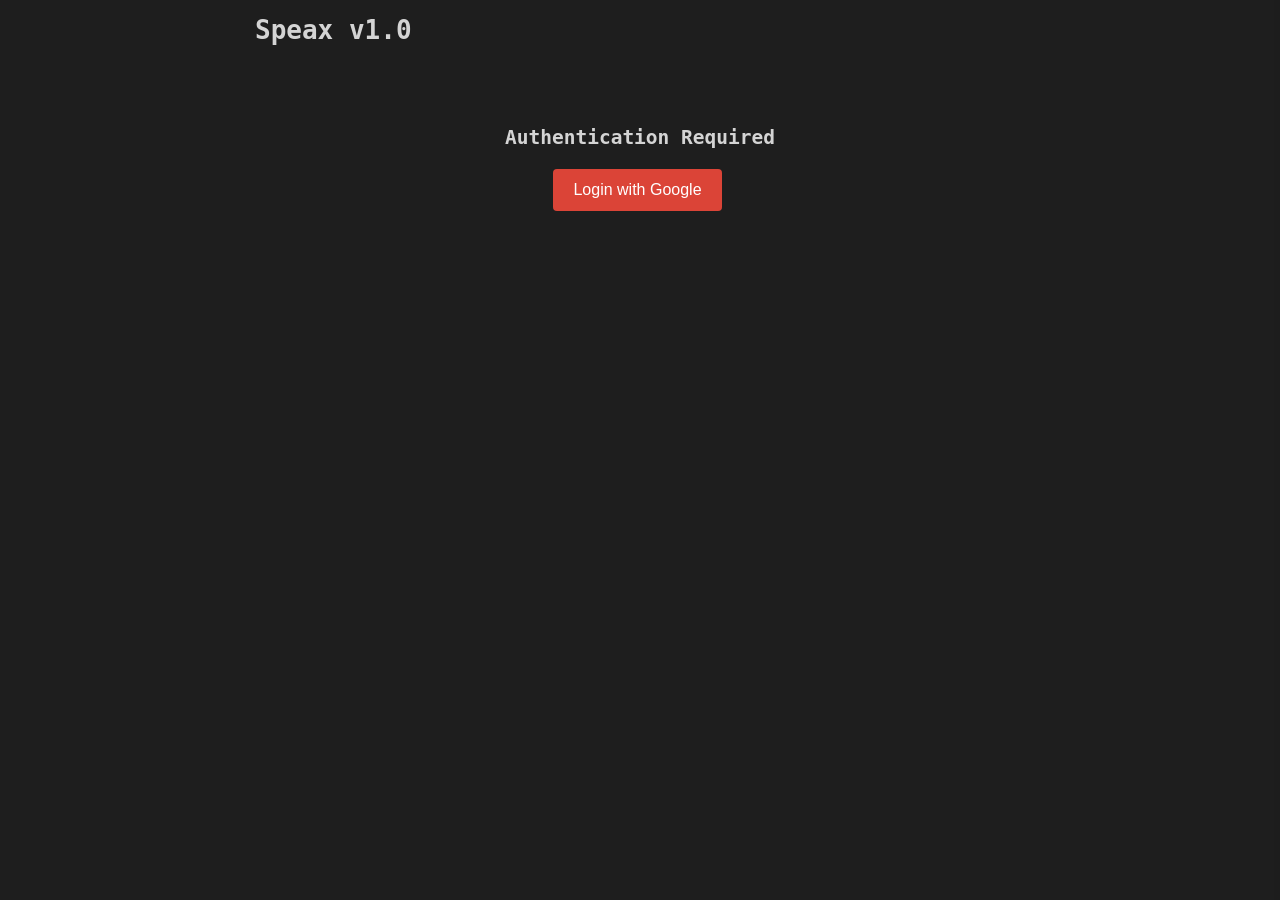
==== public/index.html @ 2b688bd6 "feat: multi-LLM routing, tiered memory, and UI overhaul - Architecture: Add Gemini SSE streaming alo" ====
<!DOCTYPE html>
<html lang="en">
<head>
    <meta charset="UTF-8">
    <meta name="viewport" content="width=device-width, initial-scale=1.0, maximum-scale=1.0, user-scalable=no">
    <title>Speax Client</title>
    <style>
        body { font-family: monospace; background: #1e1e1e; color: #d4d4d4; padding: 15px; margin: 0; display: flex; flex-direction: column; max-width: 800px; margin: 0 auto; height: 100vh; height: 100dvh; box-sizing: border-box; }
        #status { color: #4ec9b0; }
        .chat-view { border: 1px solid #333; padding: 10px; flex-grow: 1; overflow-y: auto; overflow-x: hidden; border-radius: 0 4px 4px 4px; background: #252526; white-space: pre-wrap; word-wrap: break-word; margin-top: 0; }
        button { padding: 12px 20px; font-size: 16px; margin-right: 5px; margin-bottom: 10px; cursor: pointer; border: none; border-radius: 4px; background: #0e639c; color: white; }
        button:disabled { background: #4d4d4d; cursor: not-allowed; }
        .controls { display: flex; flex-wrap: wrap; gap: 10px; margin-top: 15px; align-items: center; }
        
        @media (max-width: 600px) {
            button { width: 100%; margin-right: 0; }
        }
    </style>
</head>
<body>
    <div style="display: flex; justify-content: space-between; align-items: center; margin-bottom: 15px;">
        <h1 style="margin: 0;">Speax v1.0</h1>
        <div id="userProfileContainer" style="display: none; position: relative;">
            <img id="userAvatarBtn" src="" alt="User" style="width: 40px; height: 40px; border-radius: 50%; cursor: pointer; border: 2px solid #333; object-fit: cover;">
            <div id="userDropdown" style="display: none; position: absolute; right: 0; top: 50px; background: #252526; border: 1px solid #333; border-radius: 4px; box-shadow: 0 4px 10px rgba(0,0,0,0.5); flex-direction: column; min-width: 150px; z-index: 200;">
                <button id="menuSettingsBtn" style="margin: 0; border-radius: 4px 4px 0 0; background: transparent; color: #d4d4d4; text-align: left; padding: 12px 15px; border-bottom: 1px solid #333; width: 100%; display: flex; align-items: center;"><svg viewBox="0 0 24 24" fill="none" stroke="currentColor" stroke-width="2" stroke-linecap="round" stroke-linejoin="round" style="width: 16px; height: 16px; margin-right: 8px; flex-shrink: 0;"><circle cx="12" cy="12" r="3"></circle><path d="M19.4 15a1.65 1.65 0 0 0 .33 1.82l.06.06a2 2 0 0 1 0 2.83 2 2 0 0 1-2.83 0l-.06-.06a1.65 1.65 0 0 0-1.82-.33 1.65 1.65 0 0 0-1 1.51V21a2 2 0 0 1-2 2 2 2 0 0 1-2-2v-.09A1.65 1.65 0 0 0 9 19.4a1.65 1.65 0 0 0-1.82.33l-.06.06a2 2 0 0 1-2.83 0 2 2 0 0 1 0-2.83l.06-.06a1.65 1.65 0 0 0 .33-1.82 1.65 1.65 0 0 0-1.51-1H3a2 2 0 0 1-2-2 2 2 0 0 1 2-2h.09A1.65 1.65 0 0 0 4.6 9a1.65 1.65 0 0 0-.33-1.82l-.06-.06a2 2 0 0 1 0-2.83 2 2 0 0 1 2.83 0l.06.06a1.65 1.65 0 0 0 1.82.33H9a1.65 1.65 0 0 0 1-1.51V3a2 2 0 0 1 2-2 2 2 0 0 1 2 2v.09a1.65 1.65 0 0 0 1 1.51 1.65 1.65 0 0 0 1.82-.33l.06-.06a2 2 0 0 1 2.83 0 2 2 0 0 1 0 2.83l-.06.06a1.65 1.65 0 0 0-.33 1.82V9a1.65 1.65 0 0 0 1.51 1H21a2 2 0 0 1 2 2 2 2 0 0 1-2 2h-.09a1.65 1.65 0 0 0-1.51 1z"></path></svg> Settings</button>
                <button id="menuLogoutBtn" style="margin: 0; border-radius: 0 0 4px 4px; background: transparent; color: #d16969; text-align: left; padding: 12px 15px; width: 100%; display: flex; align-items: center;"><svg viewBox="0 0 24 24" fill="none" stroke="currentColor" stroke-width="2" stroke-linecap="round" stroke-linejoin="round" style="width: 16px; height: 16px; margin-right: 8px; flex-shrink: 0;"><path d="M9 21H5a2 2 0 0 1-2-2V5a2 2 0 0 1 2-2h4"></path><polyline points="16 17 21 12 16 7"></polyline><line x1="21" y1="12" x2="9" y2="12"></line></svg> Logout</button>
            </div>
        </div>
    </div>

    <div id="auth-section" style="display: none; text-align: center; margin-top: 50px;">
        <h2 style="margin-bottom: 20px;">Authentication Required</h2>
        <button id="loginBtn" style="background: #db4437;">Login with Google</button>
    </div>

    <div id="app-section" style="display: none; flex-grow: 1; flex-direction: column; min-height: 0;">
        <div id="status" style="margin-bottom: 15px; font-weight: bold; font-size: 1.1em;">Status: Disconnected</div>
        
        <!-- Dynamic Audio Progress Bar (Global) -->
        <div id="audioProgressContainer" style="position: relative; width: 100%; height: 4px; background: #111; border-radius: 2px; margin-bottom: 15px; box-shadow: inset 0 1px 3px rgba(0,0,0,0.8); flex-shrink: 0;">
            <div id="audioProgressBar" style="position: absolute; left: 0; top: 0; width: 0%; height: 100%; background: linear-gradient(90deg, #0e639c, #4ec9b0); border-radius: 2px; box-shadow: 0 0 6px rgba(78,201,176,0.4);"></div>
        </div>

        <div id="view-container" style="flex-grow: 1; display: flex; flex-direction: column; overflow: hidden;">
            <!-- Home View -->
            <div id="view-home" class="chat-view" style="display: flex; flex-direction: column; align-items: center; justify-content: center; border-radius: 4px;">
                <div style="display: flex; flex-direction: column; align-items: center; justify-content: center; gap: 30px; margin: auto;">
                    <div style="position: relative; display: flex; justify-content: center; align-items: center;">
                        <!-- Main Toggle Button -->
                        <button id="mainToggleBtn" style="width: 160px; height: 160px; border-radius: 50%; background: #0e639c; color: white; border: none; cursor: pointer; transition: background 0.3s, transform 0.05s, box-shadow 0.05s; display: flex; align-items: center; justify-content: center; z-index: 2; position: relative;">
                            <svg viewBox="0 0 24 24" fill="none" stroke="currentColor" stroke-width="2" stroke-linecap="round" stroke-linejoin="round" style="width: 50%; height: 50%;"><path d="M18.36 6.64a9 9 0 1 1-12.73 0"></path><line x1="12" y1="2" x2="12" y2="12"></line></svg>
                        </button>
                        <!-- Floating Mute Button -->
                        <button id="muteBtn" style="display: none; position: absolute; bottom: -10px; right: -20px; width: 83px; height: 83px; border-radius: 50%; background: #d7ba7d; color: #1e1e1e; border: 6px solid #252526; cursor: pointer; z-index: 3; align-items: center; justify-content: center; padding: 0; transition: background 0.3s, color 0.3s, transform 0.05s, box-shadow 0.05s;">
                            <svg viewBox="0 0 24 24" fill="none" stroke="currentColor" stroke-width="2" stroke-linecap="round" stroke-linejoin="round" style="width: 50%; height: 50%;"><path d="M12 2a3 3 0 0 0-3 3v7a3 3 0 0 0 6 0V5a3 3 0 0 0-3-3Z"></path><path d="M19 10v2a7 7 0 0 1-14 0v-2"></path><line x1="12" y1="19" x2="12" y2="22"></line></svg>
                        </button>
                    </div>
                    <!-- Pause Button -->
                    <button id="pauseBtn" style="display: none; width: 60px; height: 60px; border-radius: 50%; background: #555; color: white; border: none; cursor: pointer; align-items: center; justify-content: center; padding: 0; transition: background 0.3s, color 0.3s;">
                        <svg viewBox="0 0 24 24" fill="none" stroke="currentColor" stroke-width="2" stroke-linecap="round" stroke-linejoin="round" style="width: 50%; height: 50%;"><rect x="6" y="4" width="4" height="16"></rect><rect x="14" y="4" width="4" height="16"></rect></svg>
                    </button>
                </div>
            </div>

            <!-- Thread View -->
            <div id="transcript" class="chat-view" style="display: none; border-radius: 4px;"></div>

            <!-- Memory View -->
            <div id="summary-view" class="chat-view" style="display: none; flex-direction: column; border-radius: 4px; color: #ce9178;">
                <div style="display: flex; gap: 10px; margin-bottom: 15px; flex-shrink: 0; width: 100%;">
                    <button id="rebuildSummaryBtn" style="flex: 1; margin: 0; background: #0e639c; font-size: 14px; padding: 12px 10px;">Rebuild Summary</button>
                    <button id="clearHistoryBtn" style="flex: 1; margin: 0; background: #8a2be2; font-size: 14px; padding: 12px 10px;">Expunge Memory</button>
                </div>
                <div id="summary-content" style="flex-grow: 1;">No summary generated yet.</div>
            </div>
        </div>

        <!-- Bottom Navigation Tabs -->
        <div id="bottom-tabs" style="display: flex; margin-top: 15px; background: #252526; border-radius: 8px; border: 1px solid #333; overflow: hidden; flex-shrink: 0;">
            <button id="tab-home" style="flex: 1; margin: 0; border-radius: 0; background: #0e639c; color: white; padding: 15px 0;">Home</button>
            <button id="tab-thread" style="flex: 1; margin: 0; border-radius: 0; background: transparent; color: #aaa; padding: 15px 0;">Thread</button>
            <button id="tab-memory" style="flex: 1; margin: 0; border-radius: 0; background: transparent; color: #aaa; padding: 15px 0;">Memory</button>
        </div>
    </div>

    <button id="settingsFab" style="position: fixed; bottom: 85px; right: 20px; border-radius: 50%; width: 50px; height: 50px; display: none; z-index: 100; background: #333; border: 1px solid #555; cursor: pointer; box-shadow: 0 4px 6px rgba(0,0,0,0.3); padding: 0; align-items: center; justify-content: center; color: white;">
        <svg viewBox="0 0 24 24" fill="none" stroke="currentColor" stroke-width="2" stroke-linecap="round" stroke-linejoin="round" style="width: 50%; height: 50%;"><circle cx="12" cy="12" r="3"></circle><path d="M19.4 15a1.65 1.65 0 0 0 .33 1.82l.06.06a2 2 0 0 1 0 2.83 2 2 0 0 1-2.83 0l-.06-.06a1.65 1.65 0 0 0-1.82-.33 1.65 1.65 0 0 0-1 1.51V21a2 2 0 0 1-2 2 2 2 0 0 1-2-2v-.09A1.65 1.65 0 0 0 9 19.4a1.65 1.65 0 0 0-1.82.33l-.06.06a2 2 0 0 1-2.83 0 2 2 0 0 1 0-2.83l.06-.06a1.65 1.65 0 0 0 .33-1.82 1.65 1.65 0 0 0-1.51-1H3a2 2 0 0 1-2-2 2 2 0 0 1 2-2h.09A1.65 1.65 0 0 0 4.6 9a1.65 1.65 0 0 0-.33-1.82l-.06-.06a2 2 0 0 1 0-2.83 2 2 0 0 1 2.83 0l.06.06a1.65 1.65 0 0 0 1.82.33H9a1.65 1.65 0 0 0 1-1.51V3a2 2 0 0 1 2-2 2 2 0 0 1 2 2v.09a1.65 1.65 0 0 0 1 1.51 1.65 1.65 0 0 0 1.82-.33l.06-.06a2 2 0 0 1 2.83 0 2 2 0 0 1 0 2.83l-.06.06a1.65 1.65 0 0 0-.33 1.82V9a1.65 1.65 0 0 0 1.51 1H21a2 2 0 0 1 2 2 2 2 0 0 1-2 2h-.09a1.65 1.65 0 0 0-1.51 1z"></path></svg>
    </button>

    <div id="settingsSidebar" style="position: fixed; top: 0; right: -320px; width: 300px; height: 100%; background: #1e1e1e; border-left: 1px solid #333; transition: right 0.3s ease; z-index: 101; padding: 20px; box-sizing: border-box; display: flex; flex-direction: column; gap: 15px; box-shadow: -4px 0 15px rgba(0,0,0,0.5);">
        <div style="display: flex; justify-content: space-between; align-items: center;">
            <h2 style="margin: 0; color: #4ec9b0;">Settings</h2>
            <button id="closeSettingsBtn" style="background: none; border: none; font-size: 20px; cursor: pointer; color: #d4d4d4; padding: 0; margin: 0; min-width: auto; width: auto;">✕</button>
        </div>
        
        <label style="margin-top: 10px;">Your Name:</label>
        <input type="text" id="userName" placeholder="e.g. Alex" style="padding: 10px; background: #333; color: white; border: 1px solid #555; border-radius: 4px;">
        
        <label>Short Bio (Max 500 chars):</label>
        <textarea id="userBio" maxlength="500" placeholder="e.g. I prefer concise code in Go and Vanilla JS." style="padding: 10px; background: #333; color: white; border: 1px solid #555; border-radius: 4px; resize: vertical; min-height: 60px; font-family: inherit;"></textarea>

        <label style="margin-top: 10px;">AI Provider:</label>
        <select id="aiProvider" style="padding: 10px; background: #333; color: white; border: 1px solid #555; border-radius: 4px;">
            <option value="ollama">Local (Ollama)</option>
            <option value="gemini">Google Gemini</option>
        </select>
        
        <div id="geminiSettings" style="display: none; flex-direction: column; gap: 5px;">
            <label>Gemini API Key:</label>
            <input type="password" id="geminiApiKey" placeholder="AIzaSy..." style="padding: 10px; background: #333; color: white; border: 1px solid #555; border-radius: 4px;">
        </div>
        
    <div id="modelSettings" style="display: flex; flex-direction: column; gap: 5px; margin-top: 5px;">
        <label>Model:</label>
        <select id="aiModel" style="padding: 10px; background: #333; color: white; border: 1px solid #555; border-radius: 4px;"></select>
    </div>
    
    <div id="voiceSettings" style="display: flex; flex-direction: column; gap: 5px; margin-top: 5px;">
        <label>Voice:</label>
        <select id="aiVoice" style="padding: 10px; background: #333; color: white; border: 1px solid #555; border-radius: 4px;"></select>
    </div>

        <button id="saveSettingsBtn" style="margin-top: auto; background: #4ec9b0; width: 100%; padding: 12px; border-radius: 4px; border: none; color: #1e1e1e; font-weight: bold; cursor: pointer;">Save</button>
    </div>

    <script src="app.js"></script>
</body>
</html>
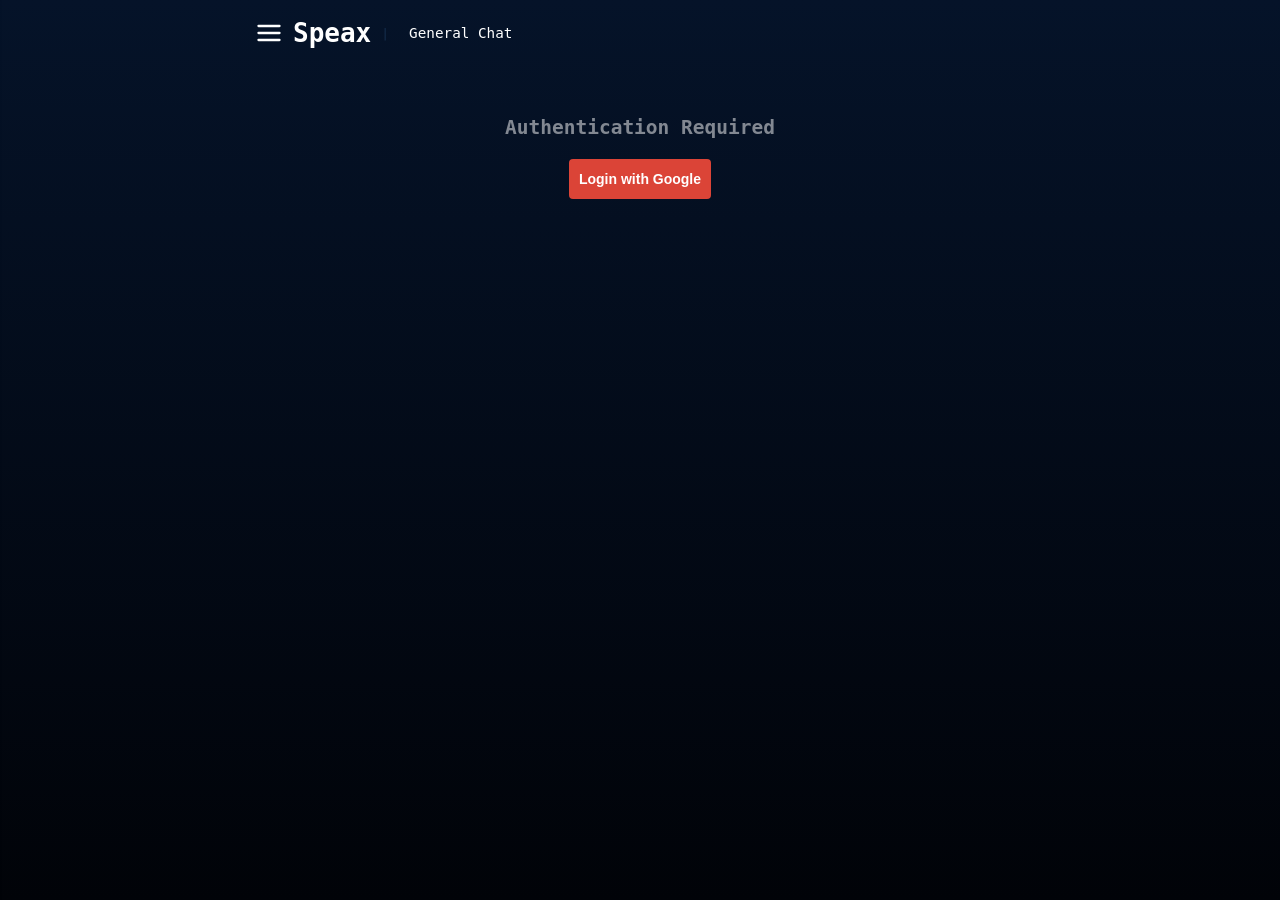
==== commit e5f13d0e: "feat: overhaul UI with 3-tab nav, dynamic Lerp progress bar, and user profile. - Add manual (typed) " ====
--- a/public/index.html
+++ b/public/index.html
@@ -4,126 +4,163 @@
     <meta charset="UTF-8">
     <meta name="viewport" content="width=device-width, initial-scale=1.0, maximum-scale=1.0, user-scalable=no">
     <title>Speax Client</title>
-    <style>
-        body { font-family: monospace; background: #1e1e1e; color: #d4d4d4; padding: 15px; margin: 0; display: flex; flex-direction: column; max-width: 800px; margin: 0 auto; height: 100vh; height: 100dvh; box-sizing: border-box; }
-        #status { color: #4ec9b0; }
-        .chat-view { border: 1px solid #333; padding: 10px; flex-grow: 1; overflow-y: auto; overflow-x: hidden; border-radius: 0 4px 4px 4px; background: #252526; white-space: pre-wrap; word-wrap: break-word; margin-top: 0; }
-        button { padding: 12px 20px; font-size: 16px; margin-right: 5px; margin-bottom: 10px; cursor: pointer; border: none; border-radius: 4px; background: #0e639c; color: white; }
-        button:disabled { background: #4d4d4d; cursor: not-allowed; }
-        .controls { display: flex; flex-wrap: wrap; gap: 10px; margin-top: 15px; align-items: center; }
-        
-        @media (max-width: 600px) {
-            button { width: 100%; margin-right: 0; }
-        }
-    </style>
+    <link rel="icon" type="image/svg+xml" href="data:image/svg+xml,%3Csvg viewBox='0 0 100 100' xmlns='http://www.w3.org/2000/svg'%3E%3Crect width='100' height='100' fill='%231A1C2C' rx='20'/%3E%3Cg%3E%3Cg fill='rgba(74, 78, 105, 0.35)'%3E%3Crect x='14' y='42.65' width='8' height='8.36' rx='4' /%3E%3Crect x='26' y='27.60' width='8' height='28.35' rx='4' /%3E%3Crect x='38' y='17.33' width='8' height='54.05' rx='4' /%3E%3Crect x='50' y='22.74' width='8' height='67.76' rx='4' /%3E%3Crect x='62' y='40.14' width='8' height='45.75' rx='4' /%3E%3Crect x='74' y='47.46' width='8' height='21.13' rx='4' /%3E%3Crect x='86' y='48.02' width='8' height='6.40' rx='4' /%3E%3C/g%3E%3Cg fill='%2300D1C1'%3E%3Crect x='10' y='45.00' width='8' height='13.37' rx='4' /%3E%3Crect x='22' y='44.67' width='8' height='27.57' rx='4' /%3E%3Crect x='34' y='45.99' width='8' height='32.26' rx='4' /%3E%3Crect x='46' y='38.51' width='8' height='31.38' rx='4' /%3E%3Crect x='58' y='29.07' width='8' height='26.99' rx='4' /%3E%3Crect x='70' y='29.93' width='8' height='22.98' rx='4' /%3E%3Crect x='82' y='41.02' width='8' height='12.13' rx='4' /%3E%3C/g%3E%3C/g%3E%3C/svg%3E">
+    <link rel="stylesheet" href="styles.css?1">
 </head>
 <body>
-    <div style="display: flex; justify-content: space-between; align-items: center; margin-bottom: 15px;">
-        <h1 style="margin: 0;">Speax v1.0</h1>
+    <div style="display: flex; justify-content: space-between; align-items: center; margin-bottom: 15px; width: 100%;">
+        <div style="display: flex; align-items: center; width: 70%; gap: 10px;">
+            <button id="menuSettingsBtn" style="background: transparent; border: none; color: var(--text-bright); cursor: pointer; padding: 0; display: flex; align-items: center; justify-content: center;">
+                <svg viewBox="0 0 24 24" fill="none" stroke="currentColor" stroke-width="2" stroke-linecap="round" stroke-linejoin="round" style="width: 28px; height: 28px;"><line x1="3" y1="12" x2="21" y2="12"></line><line x1="3" y1="6" x2="21" y2="6"></line><line x1="3" y1="18" x2="21" y2="18"></line></svg>
+            </button>
+            <h1 style="margin: 0;">Speax</h1><span style="color: var(--slate-high);">|</span><input id="threadNameInput" type="text" style="background:transparent; border:none; color:var(--text-bright); font-size:1.1em; cursor:pointer; width: 100%;" title="Rename Thread" value="General Chat" />
+        </div>
         <div id="userProfileContainer" style="display: none; position: relative;">
-            <img id="userAvatarBtn" src="" alt="User" style="width: 40px; height: 40px; border-radius: 50%; cursor: pointer; border: 2px solid #333; object-fit: cover;">
-            <div id="userDropdown" style="display: none; position: absolute; right: 0; top: 50px; background: #252526; border: 1px solid #333; border-radius: 4px; box-shadow: 0 4px 10px rgba(0,0,0,0.5); flex-direction: column; min-width: 150px; z-index: 200;">
-                <button id="menuSettingsBtn" style="margin: 0; border-radius: 4px 4px 0 0; background: transparent; color: #d4d4d4; text-align: left; padding: 12px 15px; border-bottom: 1px solid #333; width: 100%; display: flex; align-items: center;"><svg viewBox="0 0 24 24" fill="none" stroke="currentColor" stroke-width="2" stroke-linecap="round" stroke-linejoin="round" style="width: 16px; height: 16px; margin-right: 8px; flex-shrink: 0;"><circle cx="12" cy="12" r="3"></circle><path d="M19.4 15a1.65 1.65 0 0 0 .33 1.82l.06.06a2 2 0 0 1 0 2.83 2 2 0 0 1-2.83 0l-.06-.06a1.65 1.65 0 0 0-1.82-.33 1.65 1.65 0 0 0-1 1.51V21a2 2 0 0 1-2 2 2 2 0 0 1-2-2v-.09A1.65 1.65 0 0 0 9 19.4a1.65 1.65 0 0 0-1.82.33l-.06.06a2 2 0 0 1-2.83 0 2 2 0 0 1 0-2.83l.06-.06a1.65 1.65 0 0 0 .33-1.82 1.65 1.65 0 0 0-1.51-1H3a2 2 0 0 1-2-2 2 2 0 0 1 2-2h.09A1.65 1.65 0 0 0 4.6 9a1.65 1.65 0 0 0-.33-1.82l-.06-.06a2 2 0 0 1 0-2.83 2 2 0 0 1 2.83 0l.06.06a1.65 1.65 0 0 0 1.82.33H9a1.65 1.65 0 0 0 1-1.51V3a2 2 0 0 1 2-2 2 2 0 0 1 2 2v.09a1.65 1.65 0 0 0 1 1.51 1.65 1.65 0 0 0 1.82-.33l.06-.06a2 2 0 0 1 2.83 0 2 2 0 0 1 0 2.83l-.06.06a1.65 1.65 0 0 0-.33 1.82V9a1.65 1.65 0 0 0 1.51 1H21a2 2 0 0 1 2 2 2 2 0 0 1-2 2h-.09a1.65 1.65 0 0 0-1.51 1z"></path></svg> Settings</button>
-                <button id="menuLogoutBtn" style="margin: 0; border-radius: 0 0 4px 4px; background: transparent; color: #d16969; text-align: left; padding: 12px 15px; width: 100%; display: flex; align-items: center;"><svg viewBox="0 0 24 24" fill="none" stroke="currentColor" stroke-width="2" stroke-linecap="round" stroke-linejoin="round" style="width: 16px; height: 16px; margin-right: 8px; flex-shrink: 0;"><path d="M9 21H5a2 2 0 0 1-2-2V5a2 2 0 0 1 2-2h4"></path><polyline points="16 17 21 12 16 7"></polyline><line x1="21" y1="12" x2="9" y2="12"></line></svg> Logout</button>
-            </div>
+            <img id="userAvatarBtn" src="" alt="User" style="width: 40px; height: 40px; border-radius: 50%; border: 2px solid var(--slate-high); object-fit: cover;">
         </div>
     </div>
 
     <div id="auth-section" style="display: none; text-align: center; margin-top: 50px;">
-        <h2 style="margin-bottom: 20px;">Authentication Required</h2>
-        <button id="loginBtn" style="background: #db4437;">Login with Google</button>
+        <h2 style="margin-bottom: 20px; color: var(--text-soft)">Authentication Required</h2>
+        <button id="loginBtn" class="btn-primary google">Login with Google</button>
     </div>
 
     <div id="app-section" style="display: none; flex-grow: 1; flex-direction: column; min-height: 0;">
-        <div id="status" style="margin-bottom: 15px; font-weight: bold; font-size: 1.1em;">Status: Disconnected</div>
+        <div id="status" style="margin-bottom: 15px; font-weight: bold; font-size: 1.1em; color: var(--text-bright);">Status: Disconnected</div>
         
         <!-- Dynamic Audio Progress Bar (Global) -->
-        <div id="audioProgressContainer" style="position: relative; width: 100%; height: 4px; background: #111; border-radius: 2px; margin-bottom: 15px; box-shadow: inset 0 1px 3px rgba(0,0,0,0.8); flex-shrink: 0;">
-            <div id="audioProgressBar" style="position: absolute; left: 0; top: 0; width: 0%; height: 100%; background: linear-gradient(90deg, #0e639c, #4ec9b0); border-radius: 2px; box-shadow: 0 0 6px rgba(78,201,176,0.4);"></div>
+        <div id="audioProgressContainer" class="progress-container">
+            <div id="audioProgressBar" class="progress-bar"></div>
         </div>
 
         <div id="view-container" style="flex-grow: 1; display: flex; flex-direction: column; overflow: hidden;">
             <!-- Home View -->
-            <div id="view-home" class="chat-view" style="display: flex; flex-direction: column; align-items: center; justify-content: center; border-radius: 4px;">
+            <div id="view-home" class="chat-view centered">
                 <div style="display: flex; flex-direction: column; align-items: center; justify-content: center; gap: 30px; margin: auto;">
                     <div style="position: relative; display: flex; justify-content: center; align-items: center;">
                         <!-- Main Toggle Button -->
-                        <button id="mainToggleBtn" style="width: 160px; height: 160px; border-radius: 50%; background: #0e639c; color: white; border: none; cursor: pointer; transition: background 0.3s, transform 0.05s, box-shadow 0.05s; display: flex; align-items: center; justify-content: center; z-index: 2; position: relative;">
-                            <svg viewBox="0 0 24 24" fill="none" stroke="currentColor" stroke-width="2" stroke-linecap="round" stroke-linejoin="round" style="width: 50%; height: 50%;"><path d="M18.36 6.64a9 9 0 1 1-12.73 0"></path><line x1="12" y1="2" x2="12" y2="12"></line></svg>
+                        <button id="mainToggleBtn" class="main-toggle-btn disconnected">
+                            <svg viewBox="0 0 100 100" xmlns="http://www.w3.org/2000/svg" style="width: 50%; height: 50%;">
+                                <g fill="currentColor">
+                                    <!-- Shadow / Thought Layer -->
+                                    <g style="opacity: 0.35;">
+                                        <rect x="14" y="42.65" width="8" height="8.36" rx="4" /><rect x="26" y="27.60" width="8" height="28.35" rx="4" />
+                                        <rect x="38" y="17.33" width="8" height="54.05" rx="4" /><rect x="50" y="22.74" width="8" height="67.76" rx="4" />
+                                        <rect x="62" y="40.14" width="8" height="45.75" rx="4" /><rect x="74" y="47.46" width="8" height="21.13" rx="4" />
+                                        <rect x="86" y="48.02" width="8" height="6.40" rx="4" />
+                                    </g>
+                                    <!-- Active / Speech Layer -->
+                                    <g>
+                                        <rect x="10" y="45.00" width="8" height="13.37" rx="4" /><rect x="22" y="44.67" width="8" height="27.57" rx="4" />
+                                        <rect x="34" y="45.99" width="8" height="32.26" rx="4" /><rect x="46" y="38.51" width="8" height="31.38" rx="4" />
+                                        <rect x="58" y="29.07" width="8" height="26.99" rx="4" /><rect x="70" y="29.93" width="8" height="22.98" rx="4" />
+                                        <rect x="82" y="41.02" width="8" height="12.13" rx="4" />
+                                    </g>
+                                </g>
+                            </svg>
                         </button>
                         <!-- Floating Mute Button -->
-                        <button id="muteBtn" style="display: none; position: absolute; bottom: -10px; right: -20px; width: 83px; height: 83px; border-radius: 50%; background: #d7ba7d; color: #1e1e1e; border: 6px solid #252526; cursor: pointer; z-index: 3; align-items: center; justify-content: center; padding: 0; transition: background 0.3s, color 0.3s, transform 0.05s, box-shadow 0.05s;">
+                        <button id="muteBtn" class="satellite-btn mute" style="display: none;">
                             <svg viewBox="0 0 24 24" fill="none" stroke="currentColor" stroke-width="2" stroke-linecap="round" stroke-linejoin="round" style="width: 50%; height: 50%;"><path d="M12 2a3 3 0 0 0-3 3v7a3 3 0 0 0 6 0V5a3 3 0 0 0-3-3Z"></path><path d="M19 10v2a7 7 0 0 1-14 0v-2"></path><line x1="12" y1="19" x2="12" y2="22"></line></svg>
                         </button>
                     </div>
                     <!-- Pause Button -->
-                    <button id="pauseBtn" style="display: none; width: 60px; height: 60px; border-radius: 50%; background: #555; color: white; border: none; cursor: pointer; align-items: center; justify-content: center; padding: 0; transition: background 0.3s, color 0.3s;">
+                    <button id="pauseBtn" class="satellite-btn pause" style="display: none;">
                         <svg viewBox="0 0 24 24" fill="none" stroke="currentColor" stroke-width="2" stroke-linecap="round" stroke-linejoin="round" style="width: 50%; height: 50%;"><rect x="6" y="4" width="4" height="16"></rect><rect x="14" y="4" width="4" height="16"></rect></svg>
                     </button>
                 </div>
             </div>
 
             <!-- Thread View -->
-            <div id="transcript" class="chat-view" style="display: none; border-radius: 4px;"></div>
+            <div id="transcript" class="chat-view" style="display: none;"></div>
 
             <!-- Memory View -->
-            <div id="summary-view" class="chat-view" style="display: none; flex-direction: column; border-radius: 4px; color: #ce9178;">
+            <div id="summary-view" class="chat-view" style="display: none; flex-direction: column;">
                 <div style="display: flex; gap: 10px; margin-bottom: 15px; flex-shrink: 0; width: 100%;">
-                    <button id="rebuildSummaryBtn" style="flex: 1; margin: 0; background: #0e639c; font-size: 14px; padding: 12px 10px;">Rebuild Summary</button>
-                    <button id="clearHistoryBtn" style="flex: 1; margin: 0; background: #8a2be2; font-size: 14px; padding: 12px 10px;">Expunge Memory</button>
+                    <button id="rebuildSummaryBtn" class="btn-primary" style="flex: 1; margin: 0;">Rebuild Summary</button>
+                    <button id="clearHistoryBtn" class="btn-danger" style="flex: 1; margin: 0;">Expunge Memory</button>
                 </div>
                 <div id="summary-content" style="flex-grow: 1;">No summary generated yet.</div>
             </div>
         </div>
 
         <!-- Bottom Navigation Tabs -->
-        <div id="bottom-tabs" style="display: flex; margin-top: 15px; background: #252526; border-radius: 8px; border: 1px solid #333; overflow: hidden; flex-shrink: 0;">
-            <button id="tab-home" style="flex: 1; margin: 0; border-radius: 0; background: #0e639c; color: white; padding: 15px 0;">Home</button>
-            <button id="tab-thread" style="flex: 1; margin: 0; border-radius: 0; background: transparent; color: #aaa; padding: 15px 0;">Thread</button>
-            <button id="tab-memory" style="flex: 1; margin: 0; border-radius: 0; background: transparent; color: #aaa; padding: 15px 0;">Memory</button>
+        <div id="bottom-tabs" class="tab-container">
+            <button id="tab-home" class="tab-btn active">
+                <svg class="tab-icon" viewBox="0 0 24 24" fill="currentColor"><path d="M10 20v-6h4v6h5v-8h3L12 3 2 12h3v8z"/></svg>
+                <span>Home</span>
+            </button>
+            <button id="tab-thread" class="tab-btn">
+                <svg class="tab-icon" viewBox="0 0 24 24" fill="currentColor"><path d="M3 13h2v-2H3v2zm0 4h2v-2H3v2zm0-8h2V7H3v2zm4 4h14v-2H7v2zm0 4h14v-2H7v2zM7 7v2h14V7H7z"/></svg>
+                <span>Thread</span>
+            </button>
+            <button id="tab-memory" class="tab-btn">
+                <svg class="tab-icon" viewBox="0 0 24 24" fill="currentColor"><path d="M15 9H9v6h6V9zm-2 4h-2v-2h2v2zm8-2V9h-2V7c0-1.1-.9-2-2-2h-2V3h-2v2h-2V3H9v2H7c-1.1 0-2 .9-2 2v2H3v2h2v2H3v2h2v2c0 1.1.9 2 2 2h2v2h2v-2h2v2h2v-2h2c1.1 0 2-.9 2-2v-2h2v-2h-2v-2h2zm-4 6H7V7h10v10z"/></svg>
+                <span>Memory</span>
+            </button>
         </div>
     </div>
 
-    <button id="settingsFab" style="position: fixed; bottom: 85px; right: 20px; border-radius: 50%; width: 50px; height: 50px; display: none; z-index: 100; background: #333; border: 1px solid #555; cursor: pointer; box-shadow: 0 4px 6px rgba(0,0,0,0.3); padding: 0; align-items: center; justify-content: center; color: white;">
-        <svg viewBox="0 0 24 24" fill="none" stroke="currentColor" stroke-width="2" stroke-linecap="round" stroke-linejoin="round" style="width: 50%; height: 50%;"><circle cx="12" cy="12" r="3"></circle><path d="M19.4 15a1.65 1.65 0 0 0 .33 1.82l.06.06a2 2 0 0 1 0 2.83 2 2 0 0 1-2.83 0l-.06-.06a1.65 1.65 0 0 0-1.82-.33 1.65 1.65 0 0 0-1 1.51V21a2 2 0 0 1-2 2 2 2 0 0 1-2-2v-.09A1.65 1.65 0 0 0 9 19.4a1.65 1.65 0 0 0-1.82.33l-.06.06a2 2 0 0 1-2.83 0 2 2 0 0 1 0-2.83l.06-.06a1.65 1.65 0 0 0 .33-1.82 1.65 1.65 0 0 0-1.51-1H3a2 2 0 0 1-2-2 2 2 0 0 1 2-2h.09A1.65 1.65 0 0 0 4.6 9a1.65 1.65 0 0 0-.33-1.82l-.06-.06a2 2 0 0 1 0-2.83 2 2 0 0 1 2.83 0l.06.06a1.65 1.65 0 0 0 1.82.33H9a1.65 1.65 0 0 0 1-1.51V3a2 2 0 0 1 2-2 2 2 0 0 1 2 2v.09a1.65 1.65 0 0 0 1 1.51 1.65 1.65 0 0 0 1.82-.33l.06-.06a2 2 0 0 1 2.83 0 2 2 0 0 1 0 2.83l-.06.06a1.65 1.65 0 0 0-.33 1.82V9a1.65 1.65 0 0 0 1.51 1H21a2 2 0 0 1 2 2 2 2 0 0 1-2 2h-.09a1.65 1.65 0 0 0-1.51 1z"></path></svg>
+    <button id="threadsFab" style="position: fixed; bottom: 85px; right: 20px; border-radius: 50%; width: 50px; height: 50px; display: none; z-index: 90; background: var(--slate-high); border: 1px solid var(--slate-mid); cursor: pointer; box-shadow: 0 4px 6px rgba(0,0,0,0.3); padding: 0; align-items: center; justify-content: center; color: var(--text-bright);">
+        <svg viewBox="0 0 24 24" fill="none" stroke="currentColor" stroke-width="2" stroke-linecap="round" stroke-linejoin="round" style="width: 50%; height: 50%;"><line x1="8" y1="6" x2="21" y2="6"></line><line x1="8" y1="12" x2="21" y2="12"></line><line x1="8" y1="18" x2="21" y2="18"></line><line x1="3" y1="6" x2="3.01" y2="6"></line><line x1="3" y1="12" x2="3.01" y2="12"></line><line x1="3" y1="18" x2="3.01" y2="18"></line></svg>
     </button>
 
-    <div id="settingsSidebar" style="position: fixed; top: 0; right: -320px; width: 300px; height: 100%; background: #1e1e1e; border-left: 1px solid #333; transition: right 0.3s ease; z-index: 101; padding: 20px; box-sizing: border-box; display: flex; flex-direction: column; gap: 15px; box-shadow: -4px 0 15px rgba(0,0,0,0.5);">
-        <div style="display: flex; justify-content: space-between; align-items: center;">
-            <h2 style="margin: 0; color: #4ec9b0;">Settings</h2>
-            <button id="closeSettingsBtn" style="background: none; border: none; font-size: 20px; cursor: pointer; color: #d4d4d4; padding: 0; margin: 0; min-width: auto; width: auto;">✕</button>
+    <div id="drawerOverlay" class="drawer-overlay"></div>
+
+    <div id="threadsSidebar" class="bottom-sheet">
+        <div class="sidebar-header">
+            <h2 style="color: var(--teal-electric);">Your Threads</h2>
+            <button id="closeThreadsBtn" class="btn-close">✕</button>
+        </div>
+        <button id="newThreadBtn" class="btn-primary" style="margin: 0;">+ New Thread</button>
+        <div id="threadList" style="flex-grow: 1; overflow-y: auto; display: flex; flex-direction: column; gap: 5px;"></div>
+    </div>
+
+    <div id="settingsSidebar" class="sidebar" style="left: -320px; border-right: 1px solid var(--slate-high);">
+        <div class="sidebar-header">
+            <h2>Settings</h2>
+            <button id="closeSettingsBtn" class="btn-close">✕</button>
         </div>
         
         <label style="margin-top: 10px;">Your Name:</label>
-        <input type="text" id="userName" placeholder="e.g. Alex" style="padding: 10px; background: #333; color: white; border: 1px solid #555; border-radius: 4px;">
+        <input type="text" id="userName" placeholder="e.g. Alex">
         
         <label>Short Bio (Max 500 chars):</label>
-        <textarea id="userBio" maxlength="500" placeholder="e.g. I prefer concise code in Go and Vanilla JS." style="padding: 10px; background: #333; color: white; border: 1px solid #555; border-radius: 4px; resize: vertical; min-height: 60px; font-family: inherit;"></textarea>
+        <textarea id="userBio" maxlength="500" placeholder="e.g. I prefer concise code in Go and Vanilla JS." style="resize: vertical; min-height: 60px;"></textarea>
 
         <label style="margin-top: 10px;">AI Provider:</label>
-        <select id="aiProvider" style="padding: 10px; background: #333; color: white; border: 1px solid #555; border-radius: 4px;">
+        <select id="aiProvider">
             <option value="ollama">Local (Ollama)</option>
             <option value="gemini">Google Gemini</option>
         </select>
         
         <div id="geminiSettings" style="display: none; flex-direction: column; gap: 5px;">
             <label>Gemini API Key:</label>
-            <input type="password" id="geminiApiKey" placeholder="AIzaSy..." style="padding: 10px; background: #333; color: white; border: 1px solid #555; border-radius: 4px;">
+            <input type="password" id="geminiApiKey" placeholder="AIzaSy...">
         </div>
         
     <div id="modelSettings" style="display: flex; flex-direction: column; gap: 5px; margin-top: 5px;">
         <label>Model:</label>
-        <select id="aiModel" style="padding: 10px; background: #333; color: white; border: 1px solid #555; border-radius: 4px;"></select>
+        <select id="aiModel"></select>
     </div>
     
     <div id="voiceSettings" style="display: flex; flex-direction: column; gap: 5px; margin-top: 5px;">
         <label>Voice:</label>
-        <select id="aiVoice" style="padding: 10px; background: #333; color: white; border: 1px solid #555; border-radius: 4px;"></select>
+        <select id="aiVoice"></select>
     </div>
 
-        <button id="saveSettingsBtn" style="margin-top: auto; background: #4ec9b0; width: 100%; padding: 12px; border-radius: 4px; border: none; color: #1e1e1e; font-weight: bold; cursor: pointer;">Save</button>
+    <div id="storageSettings" style="display: flex; flex-direction: column; gap: 5px; margin-top: 15px;">
+        <label>Privacy & Storage:</label>
+        <select id="storageMode">
+            <option value="server">Server (Sync across devices)</option>
+            <option value="client">Browser (Local Ephemeral)</option>
+        </select>
     </div>
 
-    <script src="app.js"></script>
+        <button id="saveSettingsBtn" class="btn-primary" style="margin-top: auto;">Save</button>
+        <button id="menuLogoutBtn" class="btn-danger" style="margin-top: 10px;">Logout</button>
+    </div>
+
+    <script type="module" src="app.js"></script>
 </body>
 </html>
--- a/public/styles.css
+++ b/public/styles.css
@@ -0,0 +1,200 @@
+:root {
+    /* Palette */
+    --bg-grad-start: #051329; /* Deep midnight blue light */
+    --bg-grad-end: #010308;   /* Absolute blue-black abyss */
+    --slate-deep: #030B17;    /* Depressed Tracks / Shadows */
+    --slate-mid: #0B1E36;     /* Dark navy surface cards */
+    --slate-high: #152E4D;    /* Crisp navy borders & active states */
+    --teal-electric: #00D1C1; /* Accent Fills Only */
+    --teal-dim: #005A53;   /* Accent Fills Dim */
+    --blue-accent: #0E639C; /* Android Primary Accent */
+    --text-soft: rgba(255, 255, 255, 0.5); /* Inactive Text */
+    --text-bright: #FFFFFF; /* Active Text / Icons */
+    --text-inverse: #000000; /* Contrast on Teal Backgrounds */
+    --danger-bg: #8A3A3A;
+    --danger-text: #E0A6A6;
+}
+
+/* Base Styles */
+body {
+    font-family: monospace;
+    background: linear-gradient(180deg, var(--bg-grad-start) 0%, var(--bg-grad-end) 100%);
+    background-attachment: fixed;
+    color: var(--text-soft);
+    padding: 15px;
+    margin: 0;
+    display: flex;
+    flex-direction: column;
+    max-width: 800px;
+    margin: 0 auto;
+    height: 100vh;
+    height: 100dvh;
+    box-sizing: border-box;
+}
+
+h1, h2 { margin: 0; color: var(--text-bright); }
+
+input, select, textarea {
+    padding: 10px;
+    background: var(--slate-mid);
+    color: var(--text-bright);
+    border: 1px solid var(--slate-high);
+    border-radius: 4px;
+    outline: none;
+    font-family: inherit;
+    box-sizing: border-box;
+}
+input::placeholder, textarea::placeholder { color: var(--slate-high); }
+
+/* Containers */
+.chat-view {
+    border: 1px solid var(--slate-high);
+    padding: 10px;
+    flex-grow: 1;
+    overflow-y: auto;
+    overflow-x: hidden;
+    border-radius: 0 4px 4px 4px;
+    background: var(--slate-mid);
+    white-space: pre-wrap;
+    word-wrap: break-word;
+    margin-top: 0;
+}
+.chat-view.centered {
+    display: flex;
+    flex-direction: column;
+    align-items: center;
+    justify-content: center;
+}
+
+/* Progress Bar */
+.progress-container {
+    position: relative; width: 100%; height: 4px; background: var(--slate-deep);
+    border-radius: 2px; margin-bottom: 15px; box-shadow: inset 0 1px 3px rgba(0,0,0,0.5); flex-shrink: 0;
+}
+.progress-bar {
+    position: absolute; left: 0; top: 0; width: 0%; height: 100%;
+    background: linear-gradient(90deg, var(--blue-accent), var(--teal-electric));
+    border-radius: 2px; box-shadow: 0 0 6px rgba(0,209,193,0.4);
+}
+
+/* Base Buttons */
+.btn-primary {
+    padding: 12px 10px; font-size: 14px; font-weight: bold; cursor: pointer; border: none; border-radius: 4px;
+    background: var(--blue-accent); color: var(--text-bright);
+}
+.btn-primary.google { background: #db4437; color: white; }
+.btn-danger {
+    padding: 12px 10px; font-size: 14px; cursor: pointer; border: none; border-radius: 4px; font-weight: bold;
+    background: var(--danger-bg); color: var(--danger-text);
+}
+
+/* Bottom Tabs */
+.tab-container {
+    display: flex; margin-top: 15px; background: var(--slate-mid);
+    border-radius: 8px; border: 1px solid var(--slate-high); overflow: hidden; flex-shrink: 0;
+}
+.tab-btn {
+    flex: 1; margin: 0; border: none; border-radius: 0; padding: 10px 0; cursor: pointer;
+    background: transparent; color: var(--text-soft); font-size: 12px; font-weight: bold; transition: 0.2s ease;
+    display: flex; flex-direction: column; align-items: center; justify-content: center; gap: 4px;
+}
+.tab-btn.active { background: var(--slate-high); color: var(--text-bright); }
+.tab-icon { width: 24px; height: 24px; }
+
+/* Main Central Button */
+.main-toggle-btn {
+    width: 160px; height: 160px; border-radius: 50%; border: none; cursor: pointer;
+    display: flex; align-items: center; justify-content: center; z-index: 2; position: relative;
+    transition: background 0.3s, color 0.3s, transform 0.05s, box-shadow 0.05s;
+}
+.main-toggle-btn.disconnected { background: var(--slate-mid); color: var(--blue-accent); }
+.main-toggle-btn.processing { background: var(--slate-high); color: var(--text-bright); }
+.main-toggle-btn.listening { background: var(--blue-accent); color: var(--text-bright); }
+
+/* Satellite Buttons (Mute / Pause) */
+.satellite-btn {
+    border-radius: 50%; border: none; cursor: pointer; display: flex; align-items: center; justify-content: center; padding: 0;
+    transition: background 0.3s, color 0.3s, transform 0.05s, box-shadow 0.05s;
+}
+.satellite-btn.mute {
+    position: absolute; bottom: -10px; right: -20px; width: 83px; height: 83px;
+    border: 6px solid var(--slate-mid); z-index: 3;
+}
+.satellite-btn.pause { width: 60px; height: 60px; }
+
+/* Satellite States */
+.satellite-btn { background: var(--slate-high); color: var(--text-bright); }
+.satellite-btn.pressed { background: var(--slate-deep); color: var(--text-soft); }
+
+/* Drawer Overlay */
+.drawer-overlay {
+    position: fixed; top: 0; left: 0; width: 100%; height: 100%;
+    background: rgba(0, 0, 0, 0.6); backdrop-filter: blur(2px);
+    z-index: 150; opacity: 0; pointer-events: none;
+    transition: opacity 0.3s ease;
+}
+.drawer-overlay.active {
+    opacity: 1; pointer-events: auto;
+}
+
+/* Sidebar */
+.sidebar {
+    position: fixed; top: 0; height: 100%; background: var(--slate-deep);
+    transition: right 0.3s ease, left 0.3s ease; z-index: 200; padding: 20px; box-sizing: border-box;
+    display: flex; flex-direction: column; gap: 15px; box-shadow: 0 0 15px rgba(0,0,0,0.5); width: 300px;
+}
+.sidebar-header { display: flex; justify-content: space-between; align-items: center; }
+.btn-close { background: none; border: none; font-size: 20px; cursor: pointer; color: var(--text-soft); padding: 0; margin: 0; min-width: auto; width: auto; }
+
+/* Bottom Sheet Drawer */
+.bottom-sheet {
+    position: fixed;
+    bottom: -100%;
+    left: 50%;
+    transform: translateX(-50%);
+    width: 100%;
+    max-width: 800px;
+    max-height: 75vh;
+    background: var(--slate-deep);
+    border: 1px solid var(--slate-high);
+    border-bottom: none;
+    border-top-left-radius: 16px;
+    border-top-right-radius: 16px;
+    transition: bottom 0.3s cubic-bezier(0.2, 0.8, 0.2, 1);
+    z-index: 201; padding: 20px; box-sizing: border-box;
+    display: flex; flex-direction: column; gap: 15px; box-shadow: 0 -5px 20px rgba(0,0,0,0.6);
+}
+
+/* Thread List */
+.thread-item {
+    display: flex; justify-content: space-between; align-items: center; padding: 10px;
+    border-radius: 4px; cursor: pointer; background: transparent; color: var(--text-soft);
+}
+.thread-item.active { background: var(--slate-mid); color: var(--text-bright); }
+.btn-del-circle {
+    width: 24px; height: 24px; border-radius: 50%; display: flex; align-items: center; justify-content: center; padding: 0;
+    background: var(--slate-high); color: var(--text-soft); border: none; cursor: pointer; margin-left: 10px; flex-shrink: 0;
+}
+.btn-del-circle:hover { background: var(--danger-bg); color: var(--danger-text); }
+
+/* Message Bubbles */
+.msg-row { display: flex; align-items: center; margin-bottom: 10px; justify-content: space-between; }
+.msg-content { white-space: pre-wrap; word-break: break-word; }
+.msg-assistant { color: var(--text-bright); font-weight: bold; }
+.msg-user { color: var(--text-soft); }
+
+/* Memory UI */
+.memory-box {
+    margin-bottom: 8px; background: var(--slate-mid); padding: 12px;
+    border-radius: 4px; border: 1px solid var(--slate-high); white-space: normal;
+}
+.memory-stat-row { display: flex; justify-content: space-between; font-size: 12px; margin-bottom: 4px; color: var(--text-soft); }
+.memory-bar-track { background: var(--slate-deep); height: 6px; border-radius: 3px; overflow: hidden; margin-bottom: 12px; }
+.memory-bar-fill-ctx { background: var(--teal-electric); height: 100%; transition: width 0.3s ease; }
+.memory-bar-fill-arc { background: var(--blue-accent); height: 100%; transition: width 0.3s ease; }
+.memory-title { font-size: 13px; color: var(--text-bright); margin-bottom: 8px; font-weight: bold; white-space: normal; }
+.memory-body { line-height: 1.5; color: var(--text-soft); }
+
+@media (max-width: 600px) {
+    .btn-primary, .btn-danger { width: 100%; margin-right: 0; }
+}
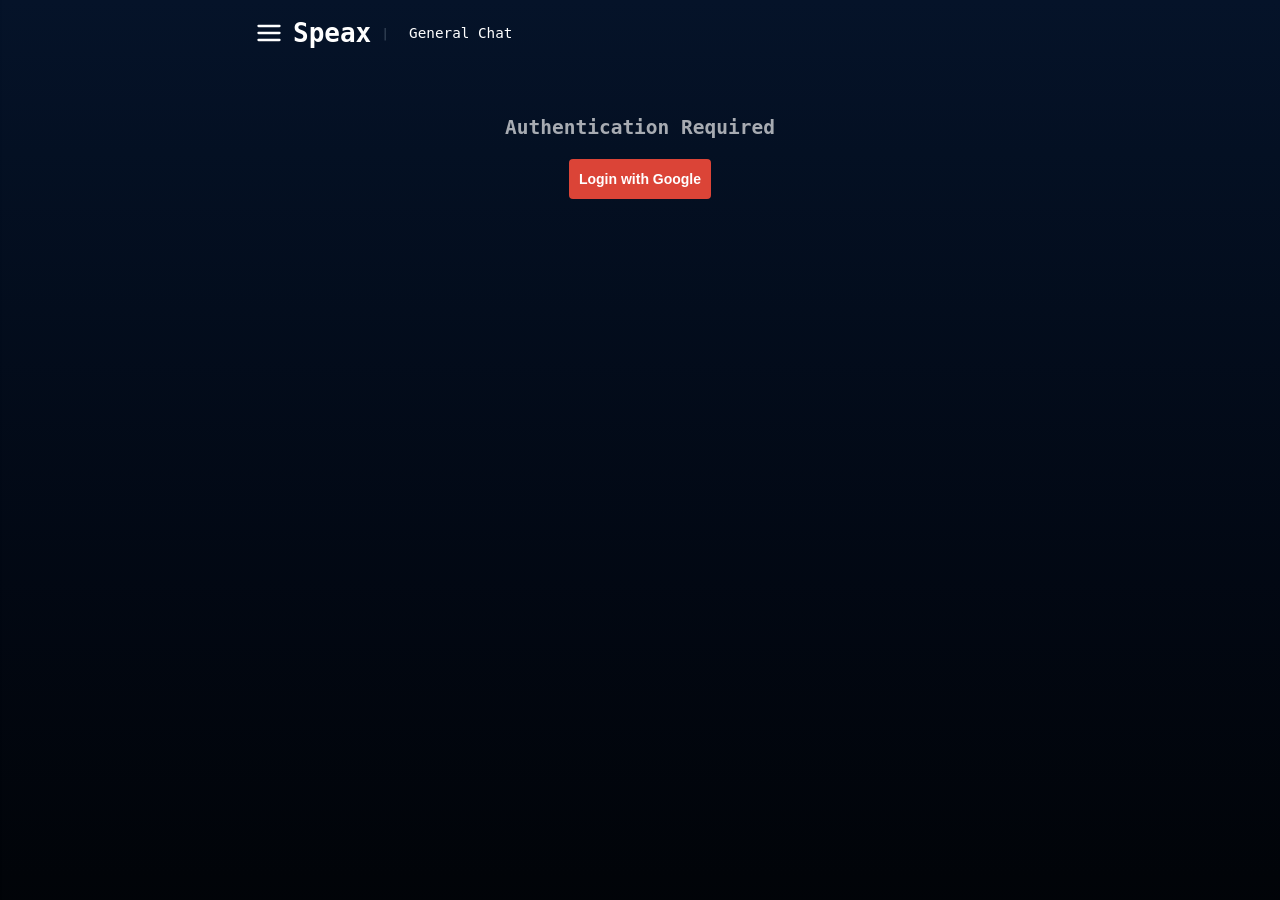
==== commit ff45dfae: "feat: implement persona-based voice selection and UI refinements • Transition to persona-based ident" ====
--- a/public/index.html
+++ b/public/index.html
@@ -1,22 +1,35 @@
 <!DOCTYPE html>
 <html lang="en">
+
 <head>
     <meta charset="UTF-8">
     <meta name="viewport" content="width=device-width, initial-scale=1.0, maximum-scale=1.0, user-scalable=no">
     <title>Speax Client</title>
-    <link rel="icon" type="image/svg+xml" href="data:image/svg+xml,%3Csvg viewBox='0 0 100 100' xmlns='http://www.w3.org/2000/svg'%3E%3Crect width='100' height='100' fill='%231A1C2C' rx='20'/%3E%3Cg%3E%3Cg fill='rgba(74, 78, 105, 0.35)'%3E%3Crect x='14' y='42.65' width='8' height='8.36' rx='4' /%3E%3Crect x='26' y='27.60' width='8' height='28.35' rx='4' /%3E%3Crect x='38' y='17.33' width='8' height='54.05' rx='4' /%3E%3Crect x='50' y='22.74' width='8' height='67.76' rx='4' /%3E%3Crect x='62' y='40.14' width='8' height='45.75' rx='4' /%3E%3Crect x='74' y='47.46' width='8' height='21.13' rx='4' /%3E%3Crect x='86' y='48.02' width='8' height='6.40' rx='4' /%3E%3C/g%3E%3Cg fill='%2300D1C1'%3E%3Crect x='10' y='45.00' width='8' height='13.37' rx='4' /%3E%3Crect x='22' y='44.67' width='8' height='27.57' rx='4' /%3E%3Crect x='34' y='45.99' width='8' height='32.26' rx='4' /%3E%3Crect x='46' y='38.51' width='8' height='31.38' rx='4' /%3E%3Crect x='58' y='29.07' width='8' height='26.99' rx='4' /%3E%3Crect x='70' y='29.93' width='8' height='22.98' rx='4' /%3E%3Crect x='82' y='41.02' width='8' height='12.13' rx='4' /%3E%3C/g%3E%3C/g%3E%3C/svg%3E">
-    <link rel="stylesheet" href="styles.css?1">
+    <link rel="icon" type="image/svg+xml"
+        href="data:image/svg+xml,%3Csvg viewBox='0 0 100 100' xmlns='http://www.w3.org/2000/svg'%3E%3Crect width='100' height='100' fill='%231A1C2C' rx='20'/%3E%3Cg%3E%3Cg fill='rgba(74, 78, 105, 0.35)'%3E%3Crect x='14' y='42.65' width='8' height='8.36' rx='4' /%3E%3Crect x='26' y='27.60' width='8' height='28.35' rx='4' /%3E%3Crect x='38' y='17.33' width='8' height='54.05' rx='4' /%3E%3Crect x='50' y='22.74' width='8' height='67.76' rx='4' /%3E%3Crect x='62' y='40.14' width='8' height='45.75' rx='4' /%3E%3Crect x='74' y='47.46' width='8' height='21.13' rx='4' /%3E%3Crect x='86' y='48.02' width='8' height='6.40' rx='4' /%3E%3C/g%3E%3Cg fill='%2300D1C1'%3E%3Crect x='10' y='45.00' width='8' height='13.37' rx='4' /%3E%3Crect x='22' y='44.67' width='8' height='27.57' rx='4' /%3E%3Crect x='34' y='45.99' width='8' height='32.26' rx='4' /%3E%3Crect x='46' y='38.51' width='8' height='31.38' rx='4' /%3E%3Crect x='58' y='29.07' width='8' height='26.99' rx='4' /%3E%3Crect x='70' y='29.93' width='8' height='22.98' rx='4' /%3E%3Crect x='82' y='41.02' width='8' height='12.13' rx='4' /%3E%3C/g%3E%3C/g%3E%3C/svg%3E">
+    <link rel="stylesheet" href="styles.css?3">
 </head>
+
 <body>
     <div style="display: flex; justify-content: space-between; align-items: center; margin-bottom: 15px; width: 100%;">
         <div style="display: flex; align-items: center; width: 70%; gap: 10px;">
-            <button id="menuSettingsBtn" style="background: transparent; border: none; color: var(--text-bright); cursor: pointer; padding: 0; display: flex; align-items: center; justify-content: center;">
-                <svg viewBox="0 0 24 24" fill="none" stroke="currentColor" stroke-width="2" stroke-linecap="round" stroke-linejoin="round" style="width: 28px; height: 28px;"><line x1="3" y1="12" x2="21" y2="12"></line><line x1="3" y1="6" x2="21" y2="6"></line><line x1="3" y1="18" x2="21" y2="18"></line></svg>
-            </button>
-            <h1 style="margin: 0;">Speax</h1><span style="color: var(--slate-high);">|</span><input id="threadNameInput" type="text" style="background:transparent; border:none; color:var(--text-bright); font-size:1.1em; cursor:pointer; width: 100%;" title="Rename Thread" value="General Chat" />
+            <button id="menuSettingsBtn"
+                style="background: transparent; border: none; color: var(--text-bright); cursor: pointer; padding: 0; display: flex; align-items: center; justify-content: center;">
+                <svg viewBox="0 0 24 24" fill="none" stroke="currentColor" stroke-width="2" stroke-linecap="round"
+                    stroke-linejoin="round" style="width: 28px; height: 28px;">
+                    <line x1="3" y1="12" x2="21" y2="12"></line>
+                    <line x1="3" y1="6" x2="21" y2="6"></line>
+                    <line x1="3" y1="18" x2="21" y2="18"></line>
+                </svg>
+            </button>
+            <h1 style="margin: 0;">Speax</h1><span style="color: var(--slate-high);">|</span><input id="threadNameInput"
+                type="text"
+                style="background:transparent; border:none; color:var(--text-bright); font-size:1.1em; cursor:pointer; width: 100%;"
+                title="Rename Thread" value="General Chat" />
         </div>
         <div id="userProfileContainer" style="display: none; position: relative;">
-            <img id="userAvatarBtn" src="" alt="User" style="width: 40px; height: 40px; border-radius: 50%; border: 2px solid var(--slate-high); object-fit: cover;">
+            <img id="userAvatarBtn" src="" alt="User"
+                style="width: 40px; height: 40px; border-radius: 50%; border: 2px solid var(--slate-high); object-fit: cover;">
         </div>
     </div>
 
@@ -26,8 +39,9 @@
     </div>
 
     <div id="app-section" style="display: none; flex-grow: 1; flex-direction: column; min-height: 0;">
-        <div id="status" style="margin-bottom: 15px; font-weight: bold; font-size: 1.1em; color: var(--text-bright);">Status: Disconnected</div>
-        
+        <div id="status" style="margin-bottom: 15px; font-weight: bold; font-size: 1.1em; color: var(--text-bright);">
+            Status: Disconnected</div>
+
         <!-- Dynamic Audio Progress Bar (Global) -->
         <div id="audioProgressContainer" class="progress-container">
             <div id="audioProgressBar" class="progress-bar"></div>
@@ -36,24 +50,32 @@
         <div id="view-container" style="flex-grow: 1; display: flex; flex-direction: column; overflow: hidden;">
             <!-- Home View -->
             <div id="view-home" class="chat-view centered">
-                <div style="display: flex; flex-direction: column; align-items: center; justify-content: center; gap: 30px; margin: auto;">
+                <div
+                    style="display: flex; flex-direction: column; align-items: center; justify-content: center; gap: 30px; margin: auto;">
                     <div style="position: relative; display: flex; justify-content: center; align-items: center;">
                         <!-- Main Toggle Button -->
                         <button id="mainToggleBtn" class="main-toggle-btn disconnected">
-                            <svg viewBox="0 0 100 100" xmlns="http://www.w3.org/2000/svg" style="width: 50%; height: 50%;">
+                            <svg viewBox="0 0 100 100" xmlns="http://www.w3.org/2000/svg"
+                                style="width: 50%; height: 50%;">
                                 <g fill="currentColor">
                                     <!-- Shadow / Thought Layer -->
                                     <g style="opacity: 0.35;">
-                                        <rect x="14" y="42.65" width="8" height="8.36" rx="4" /><rect x="26" y="27.60" width="8" height="28.35" rx="4" />
-                                        <rect x="38" y="17.33" width="8" height="54.05" rx="4" /><rect x="50" y="22.74" width="8" height="67.76" rx="4" />
-                                        <rect x="62" y="40.14" width="8" height="45.75" rx="4" /><rect x="74" y="47.46" width="8" height="21.13" rx="4" />
+                                        <rect x="14" y="42.65" width="8" height="8.36" rx="4" />
+                                        <rect x="26" y="27.60" width="8" height="28.35" rx="4" />
+                                        <rect x="38" y="17.33" width="8" height="54.05" rx="4" />
+                                        <rect x="50" y="22.74" width="8" height="67.76" rx="4" />
+                                        <rect x="62" y="40.14" width="8" height="45.75" rx="4" />
+                                        <rect x="74" y="47.46" width="8" height="21.13" rx="4" />
                                         <rect x="86" y="48.02" width="8" height="6.40" rx="4" />
                                     </g>
                                     <!-- Active / Speech Layer -->
                                     <g>
-                                        <rect x="10" y="45.00" width="8" height="13.37" rx="4" /><rect x="22" y="44.67" width="8" height="27.57" rx="4" />
-                                        <rect x="34" y="45.99" width="8" height="32.26" rx="4" /><rect x="46" y="38.51" width="8" height="31.38" rx="4" />
-                                        <rect x="58" y="29.07" width="8" height="26.99" rx="4" /><rect x="70" y="29.93" width="8" height="22.98" rx="4" />
+                                        <rect x="10" y="45.00" width="8" height="13.37" rx="4" />
+                                        <rect x="22" y="44.67" width="8" height="27.57" rx="4" />
+                                        <rect x="34" y="45.99" width="8" height="32.26" rx="4" />
+                                        <rect x="46" y="38.51" width="8" height="31.38" rx="4" />
+                                        <rect x="58" y="29.07" width="8" height="26.99" rx="4" />
+                                        <rect x="70" y="29.93" width="8" height="22.98" rx="4" />
                                         <rect x="82" y="41.02" width="8" height="12.13" rx="4" />
                                     </g>
                                 </g>
@@ -61,12 +83,22 @@
                         </button>
                         <!-- Floating Mute Button -->
                         <button id="muteBtn" class="satellite-btn mute" style="display: none;">
-                            <svg viewBox="0 0 24 24" fill="none" stroke="currentColor" stroke-width="2" stroke-linecap="round" stroke-linejoin="round" style="width: 50%; height: 50%;"><path d="M12 2a3 3 0 0 0-3 3v7a3 3 0 0 0 6 0V5a3 3 0 0 0-3-3Z"></path><path d="M19 10v2a7 7 0 0 1-14 0v-2"></path><line x1="12" y1="19" x2="12" y2="22"></line></svg>
+                            <svg viewBox="0 0 24 24" fill="none" stroke="currentColor" stroke-width="2"
+                                stroke-linecap="round" stroke-linejoin="round" style="width: 50%; height: 50%;">
+                                <path d="M12 2a3 3 0 0 0-3 3v7a3 3 0 0 0 6 0V5a3 3 0 0 0-3-3Z"></path>
+                                <path d="M19 10v2a7 7 0 0 1-14 0v-2"></path>
+                                <line x1="12" y1="19" x2="12" y2="22"></line>
+                            </svg>
                         </button>
                     </div>
+                    <div id="connectText" style="color: var(--text-soft); font-weight: 300; font-size: 1.2em; margin-top: -10px;">Tap to Connect</div>
                     <!-- Pause Button -->
                     <button id="pauseBtn" class="satellite-btn pause" style="display: none;">
-                        <svg viewBox="0 0 24 24" fill="none" stroke="currentColor" stroke-width="2" stroke-linecap="round" stroke-linejoin="round" style="width: 50%; height: 50%;"><rect x="6" y="4" width="4" height="16"></rect><rect x="14" y="4" width="4" height="16"></rect></svg>
+                        <svg viewBox="0 0 24 24" fill="none" stroke="currentColor" stroke-width="2"
+                            stroke-linecap="round" stroke-linejoin="round" style="width: 50%; height: 50%;">
+                            <rect x="6" y="4" width="4" height="16"></rect>
+                            <rect x="14" y="4" width="4" height="16"></rect>
+                        </svg>
                     </button>
                 </div>
             </div>
@@ -77,7 +109,8 @@
             <!-- Memory View -->
             <div id="summary-view" class="chat-view" style="display: none; flex-direction: column;">
                 <div style="display: flex; gap: 10px; margin-bottom: 15px; flex-shrink: 0; width: 100%;">
-                    <button id="rebuildSummaryBtn" class="btn-primary" style="flex: 1; margin: 0;">Rebuild Summary</button>
+                    <button id="rebuildSummaryBtn" class="btn-primary" style="flex: 1; margin: 0;">Rebuild
+                        Summary</button>
                     <button id="clearHistoryBtn" class="btn-danger" style="flex: 1; margin: 0;">Expunge Memory</button>
                 </div>
                 <div id="summary-content" style="flex-grow: 1;">No summary generated yet.</div>
@@ -87,23 +120,44 @@
         <!-- Bottom Navigation Tabs -->
         <div id="bottom-tabs" class="tab-container">
             <button id="tab-home" class="tab-btn active">
-                <svg class="tab-icon" viewBox="0 0 24 24" fill="currentColor"><path d="M10 20v-6h4v6h5v-8h3L12 3 2 12h3v8z"/></svg>
+                <svg class="tab-icon" viewBox="0 0 24 24" fill="currentColor">
+                    <path d="M10 20v-6h4v6h5v-8h3L12 3 2 12h3v8z" />
+                </svg>
                 <span>Home</span>
             </button>
             <button id="tab-thread" class="tab-btn">
-                <svg class="tab-icon" viewBox="0 0 24 24" fill="currentColor"><path d="M3 13h2v-2H3v2zm0 4h2v-2H3v2zm0-8h2V7H3v2zm4 4h14v-2H7v2zm0 4h14v-2H7v2zM7 7v2h14V7H7z"/></svg>
-                <span>Thread</span>
+                <svg class="tab-icon" viewBox="0 0 24 24" fill="currentColor">
+                    <path d="M21 15a2 2 0 0 1-2 2H7l-4 4V5a2 2 0 0 1 2-2h14a2 2 0 0 1 2 2z" />
+                </svg>
+                <span>Chat</span>
             </button>
             <button id="tab-memory" class="tab-btn">
-                <svg class="tab-icon" viewBox="0 0 24 24" fill="currentColor"><path d="M15 9H9v6h6V9zm-2 4h-2v-2h2v2zm8-2V9h-2V7c0-1.1-.9-2-2-2h-2V3h-2v2h-2V3H9v2H7c-1.1 0-2 .9-2 2v2H3v2h2v2H3v2h2v2c0 1.1.9 2 2 2h2v2h2v-2h2v2h2v-2h2c1.1 0 2-.9 2-2v-2h2v-2h-2v-2h2zm-4 6H7V7h10v10z"/></svg>
+                <svg class="tab-icon" viewBox="0 0 24 24" fill="currentColor">
+                    <path
+                        d="M15 9H9v6h6V9zm-2 4h-2v-2h2v2zm8-2V9h-2V7c0-1.1-.9-2-2-2h-2V3h-2v2h-2V3H9v2H7c-1.1 0-2 .9-2 2v2H3v2h2v2H3v2h2v2c0 1.1.9 2 2 2h2v2h2v-2h2v2h2v-2h2c1.1 0 2-.9 2-2v-2h2v-2h-2v-2h2zm-4 6H7V7h10v10z" />
+                </svg>
                 <span>Memory</span>
             </button>
         </div>
     </div>
 
-    <button id="threadsFab" style="position: fixed; bottom: 85px; right: 20px; border-radius: 50%; width: 50px; height: 50px; display: none; z-index: 90; background: var(--slate-high); border: 1px solid var(--slate-mid); cursor: pointer; box-shadow: 0 4px 6px rgba(0,0,0,0.3); padding: 0; align-items: center; justify-content: center; color: var(--text-bright);">
-        <svg viewBox="0 0 24 24" fill="none" stroke="currentColor" stroke-width="2" stroke-linecap="round" stroke-linejoin="round" style="width: 50%; height: 50%;"><line x1="8" y1="6" x2="21" y2="6"></line><line x1="8" y1="12" x2="21" y2="12"></line><line x1="8" y1="18" x2="21" y2="18"></line><line x1="3" y1="6" x2="3.01" y2="6"></line><line x1="3" y1="12" x2="3.01" y2="12"></line><line x1="3" y1="18" x2="3.01" y2="18"></line></svg>
+    <button id="threadsFab"
+        style="position: fixed; bottom: 85px; right: 20px; border-radius: 50%; width: 50px; height: 50px; display: none; z-index: 90; background: var(--slate-high); border: 1px solid var(--slate-mid); cursor: pointer; box-shadow: 0 4px 6px rgba(0,0,0,0.3); padding: 0; align-items: center; justify-content: center; color: var(--text-bright);">
+        <svg viewBox="0 0 24 24" fill="none" stroke="currentColor" stroke-width="2" stroke-linecap="round"
+            stroke-linejoin="round" style="width: 50%; height: 50%;">
+            <line x1="8" y1="6" x2="21" y2="6"></line>
+            <line x1="8" y1="12" x2="21" y2="12"></line>
+            <line x1="8" y1="18" x2="21" y2="18"></line>
+            <line x1="3" y1="6" x2="3.01" y2="6"></line>
+            <line x1="3" y1="12" x2="3.01" y2="12"></line>
+            <line x1="3" y1="18" x2="3.01" y2="18"></line>
+        </svg>
     </button>
+
+    <!-- Tool UI Events Toast Container -->
+    <div id="toolToastContainer"
+        style="position: fixed; top: 20px; left: 50%; transform: translateX(-50%); display: flex; flex-direction: column; gap: 8px; z-index: 100; pointer-events: none;">
+    </div>
 
     <div id="drawerOverlay" class="drawer-overlay"></div>
 
@@ -112,8 +166,19 @@
             <h2 style="color: var(--teal-electric);">Your Threads</h2>
             <button id="closeThreadsBtn" class="btn-close">✕</button>
         </div>
-        <button id="newThreadBtn" class="btn-primary" style="margin: 0;">+ New Thread</button>
-        <div id="threadList" style="flex-grow: 1; overflow-y: auto; display: flex; flex-direction: column; gap: 5px;"></div>
+        <div id="threadTabRow" style="display: flex; margin-bottom: 10px; background: var(--slate-dark); border-radius: 8px; padding: 4px;">
+            <button id="btnTabGeneral" style="flex: 1; padding: 8px; border: none; border-radius: 6px; background: var(--teal-electric); color: #000; cursor: pointer; font-weight: bold;">General</button>
+            <button id="btnTabAssistant" style="flex: 1; padding: 8px; border: none; border-radius: 6px; background: transparent; color: var(--text-soft); cursor: pointer; font-weight: bold;">Assistant</button>
+        </div>
+        <div id="threadSortRow" style="display: flex; justify-content: flex-end; align-items: center; gap: 10px; margin-bottom: 8px; padding: 0 4px; font-size: 0.8em; color: var(--text-soft);">
+            <span>Sort:</span>
+            <span id="btnSortActivity" style="cursor: pointer; font-weight: bold; color: var(--teal-electric);">Activity</span>
+            <span id="btnSortAlpha" style="cursor: pointer;">A-Z</span>
+        </div>
+        <button id="newThreadBtn" class="btn-primary" style="margin: 0; margin-bottom: 10px;">+ New Thread</button>
+
+        <div id="threadList" style="flex-grow: 1; overflow-y: auto; display: flex; flex-direction: column; gap: 5px;">
+        </div>
     </div>
 
     <div id="settingsSidebar" class="sidebar" style="left: -320px; border-right: 1px solid var(--slate-high);">
@@ -121,46 +186,55 @@
             <h2>Settings</h2>
             <button id="closeSettingsBtn" class="btn-close">✕</button>
         </div>
-        
+
         <label style="margin-top: 10px;">Your Name:</label>
         <input type="text" id="userName" placeholder="e.g. Alex">
-        
+
         <label>Short Bio (Max 500 chars):</label>
-        <textarea id="userBio" maxlength="500" placeholder="e.g. I prefer concise code in Go and Vanilla JS." style="resize: vertical; min-height: 60px;"></textarea>
+        <textarea id="userBio" maxlength="500" placeholder="e.g. I prefer concise code in Go and Vanilla JS."
+            style="resize: vertical; min-height: 60px;"></textarea>
+
+        <div id="nativeSttContainer" style="display: none; flex-direction: column; gap: 5px; margin-top: 15px;">
+            <label style="display: flex; align-items: center; justify-content: space-between; cursor: pointer;">
+                Use Browser STT:
+                <input type="checkbox" id="useNativeSttToggle" style="width: 18px; height: 18px; cursor: pointer;">
+            </label>
+        </div>
 
         <label style="margin-top: 10px;">AI Provider:</label>
         <select id="aiProvider">
             <option value="ollama">Local (Ollama)</option>
             <option value="gemini">Google Gemini</option>
         </select>
-        
+
         <div id="geminiSettings" style="display: none; flex-direction: column; gap: 5px;">
             <label>Gemini API Key:</label>
             <input type="password" id="geminiApiKey" placeholder="AIzaSy...">
         </div>
-        
-    <div id="modelSettings" style="display: flex; flex-direction: column; gap: 5px; margin-top: 5px;">
-        <label>Model:</label>
-        <select id="aiModel"></select>
-    </div>
-    
-    <div id="voiceSettings" style="display: flex; flex-direction: column; gap: 5px; margin-top: 5px;">
-        <label>Voice:</label>
-        <select id="aiVoice"></select>
-    </div>
-
-    <div id="storageSettings" style="display: flex; flex-direction: column; gap: 5px; margin-top: 15px;">
-        <label>Privacy & Storage:</label>
-        <select id="storageMode">
-            <option value="server">Server (Sync across devices)</option>
-            <option value="client">Browser (Local Ephemeral)</option>
-        </select>
-    </div>
+
+        <div id="modelSettings" style="display: flex; flex-direction: column; gap: 5px; margin-top: 5px;">
+            <label>Model:</label>
+            <select id="aiModel"></select>
+        </div>
+
+        <div id="voiceSettings" style="display: flex; flex-direction: column; gap: 5px; margin-top: 5px;">
+            <label>Voice:</label>
+            <select id="aiVoice"></select>
+        </div>
+
+        <div id="storageSettings" style="display: flex; flex-direction: column; gap: 5px; margin-top: 15px;">
+            <label>Privacy & Storage:</label>
+            <select id="storageMode">
+                <option value="server">Server (Sync across devices)</option>
+                <option value="client">Browser (Local Ephemeral)</option>
+            </select>
+        </div>
 
         <button id="saveSettingsBtn" class="btn-primary" style="margin-top: auto;">Save</button>
         <button id="menuLogoutBtn" class="btn-danger" style="margin-top: 10px;">Logout</button>
     </div>
 
-    <script type="module" src="app.js"></script>
+    <script type="module" src="app.js?3"></script>
 </body>
-</html>
+
+</html>
--- a/public/styles.css
+++ b/public/styles.css
@@ -1,16 +1,28 @@
 :root {
-    /* Palette */
-    --bg-grad-start: #051329; /* Deep midnight blue light */
-    --bg-grad-end: #010308;   /* Absolute blue-black abyss */
-    --slate-deep: #030B17;    /* Depressed Tracks / Shadows */
-    --slate-mid: #0B1E36;     /* Dark navy surface cards */
-    --slate-high: #152E4D;    /* Crisp navy borders & active states */
-    --teal-electric: #00D1C1; /* Accent Fills Only */
-    --teal-dim: #005A53;   /* Accent Fills Dim */
-    --blue-accent: #0E639C; /* Android Primary Accent */
-    --text-soft: rgba(255, 255, 255, 0.5); /* Inactive Text */
-    --text-bright: #FFFFFF; /* Active Text / Icons */
-    --text-inverse: #000000; /* Contrast on Teal Backgrounds */
+    /* Theme Inputs (Updated dynamically by app.js) */
+    --primary-color: #0E639C;   /* Default Blue Accent */
+    --secondary-color: #00D1C1; /* Default Teal Electric */
+    --tertiary-color: #005A53;  /* Default Teal Dim */
+    --background-color: #051329; /* Default Deep Midnight */
+    --panel-color: #0B1E36;      /* Default Navy Surface */
+
+    /* Dynamic Derived Palette */
+    --bg-grad-start: var(--background-color);
+    --bg-grad-end: color-mix(in srgb, var(--background-color), black 80%);
+    
+    /* Surfaces */
+    --slate-deep: color-mix(in srgb, var(--background-color), black 40%);
+    --slate-mid: var(--panel-color);
+    --slate-high: color-mix(in srgb, var(--panel-color), white 20%);
+    
+    /* Contrast / Accents */
+    --teal-electric: var(--secondary-color);
+    --teal-dim: var(--tertiary-color);
+    --blue-accent: var(--primary-color);
+
+    --text-soft: rgba(255, 255, 255, 0.65);
+    --text-bright: #FFFFFF;
+    --text-inverse: color-mix(in srgb, var(--primary-color), black 80%);
     --danger-bg: #8A3A3A;
     --danger-text: #E0A6A6;
 }
@@ -141,7 +153,8 @@
 .sidebar {
     position: fixed; top: 0; height: 100%; background: var(--slate-deep);
     transition: right 0.3s ease, left 0.3s ease; z-index: 200; padding: 20px; box-sizing: border-box;
-    display: flex; flex-direction: column; gap: 15px; box-shadow: 0 0 15px rgba(0,0,0,0.5); width: 300px;
+    display: flex; flex-direction: column; flex-shrink: 0; gap: 15px; box-shadow: 0 0 15px rgba(0,0,0,0.5); width: 300px;
+    overflow-y: auto;
 }
 .sidebar-header { display: flex; justify-content: space-between; align-items: center; }
 .btn-close { background: none; border: none; font-size: 20px; cursor: pointer; color: var(--text-soft); padding: 0; margin: 0; min-width: auto; width: auto; }
@@ -169,8 +182,24 @@
 .thread-item {
     display: flex; justify-content: space-between; align-items: center; padding: 10px;
     border-radius: 4px; cursor: pointer; background: transparent; color: var(--text-soft);
+    gap: 8px;
 }
 .thread-item.active { background: var(--slate-mid); color: var(--text-bright); }
+.thread-item span:first-of-type {
+    flex-grow: 1;
+    white-space: nowrap;
+    overflow: hidden;
+    text-overflow: ellipsis;
+    min-width: 0; /* Important for ellipsis in flexbox */
+}
+.thread-time {
+    font-size: 0.8em;
+    color: var(--text-soft);
+    opacity: 0.6;
+    flex-shrink: 0;
+    margin-left: auto;
+    text-align: right;
+}
 .btn-del-circle {
     width: 24px; height: 24px; border-radius: 50%; display: flex; align-items: center; justify-content: center; padding: 0;
     background: var(--slate-high); color: var(--text-soft); border: none; cursor: pointer; margin-left: 10px; flex-shrink: 0;
@@ -179,9 +208,40 @@
 
 /* Message Bubbles */
 .msg-row { display: flex; align-items: center; margin-bottom: 10px; justify-content: space-between; }
-.msg-content { white-space: pre-wrap; word-break: break-word; }
+.msg-content { white-space: pre-wrap; word-break: break-word; transition: max-height 0.3s ease; flex-grow: 1; }
 .msg-assistant { color: var(--text-bright); font-weight: bold; }
+.msg-system { color: #888; font-style: italic; }
 .msg-user { color: var(--text-soft); }
+
+.collapsed-msg {
+    display: -webkit-box;
+    -webkit-line-clamp: 1;
+    line-clamp: 1;
+    -webkit-box-orient: vertical;
+    white-space: normal;
+    overflow: hidden;
+    text-overflow: ellipsis;
+    cursor: pointer;
+    opacity: 0.8;
+}
+.collapsed-msg:hover {
+    opacity: 1;
+}
+.btn-toggle-expand {
+    background: transparent;
+    border: 1px solid var(--slate-high);
+    color: var(--text-soft);
+    padding: 2px 8px;
+    font-size: 10px;
+    border-radius: 10px;
+    cursor: pointer;
+    margin-left: 8px;
+    flex-shrink: 0;
+}
+.btn-toggle-expand:hover {
+    background: var(--slate-high);
+    color: var(--text-bright);
+}
 
 /* Memory UI */
 .memory-box {
